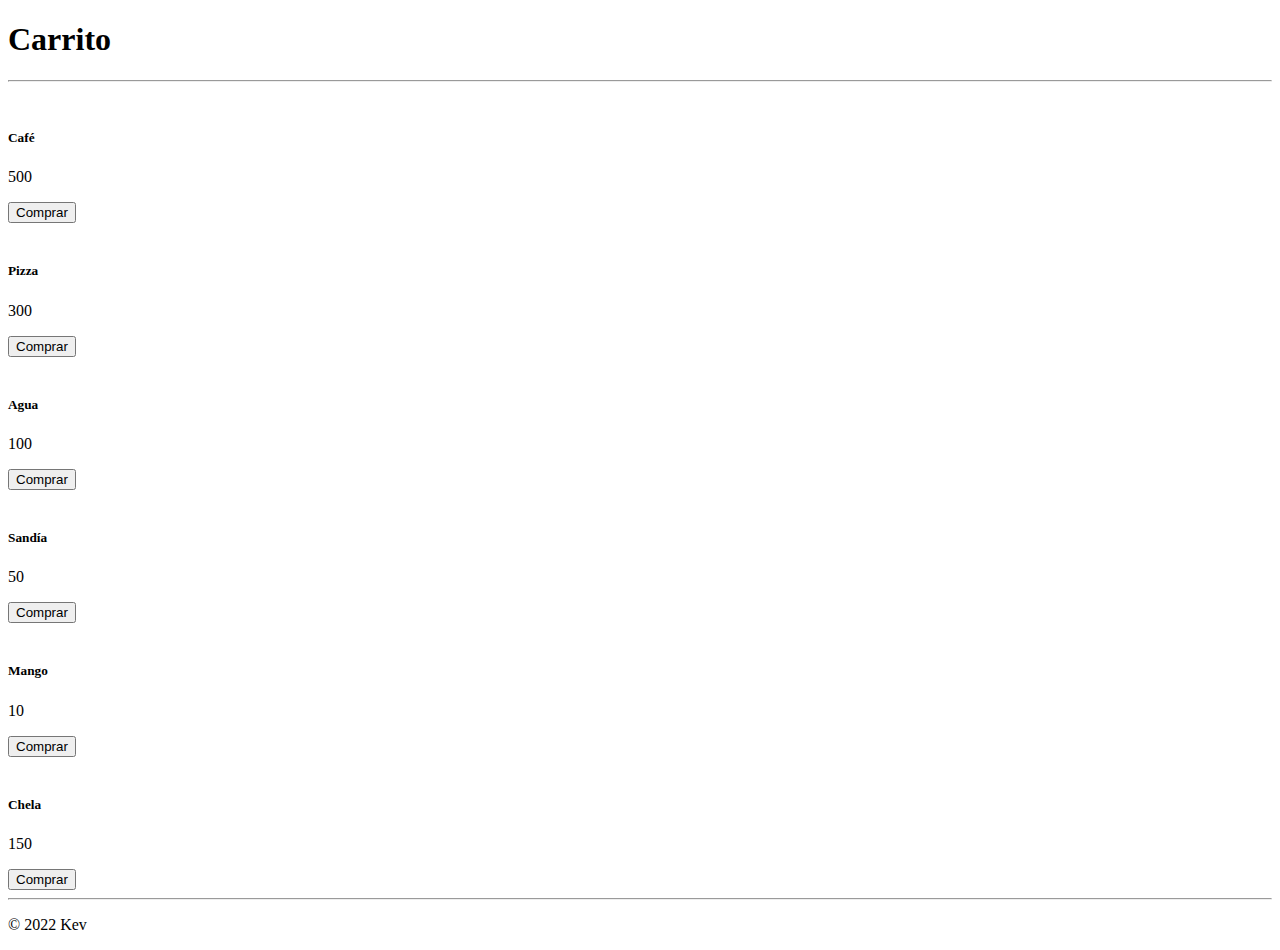
==== index.html @ 33c88e66 "cree un nuevo proyecto de ventas de NTFs aplicando mis conocimientos con Js" ====
<!DOCTYPE html>
<html lang="en">
<head>
    <meta charset="UTF-8">
    <meta http-equiv="X-UA-Compatible" content="IE=edge">
    <meta name="viewport" content="width=device-width, initial-scale=1.0">
    <link href="https://cdn.jsdelivr.net/npm/bootstrap@5.0.2/dist/css/bootstrap.min.css" rel="stylesheet" integrity="sha384-EVSTQN3/azprG1Anm3QDgpJLIm9Nao0Yz1ztcQTwFspd3yD65VohhpuuCOmLASjC" crossorigin="anonymous">
    <title>STORE NFT</title>
</head>

<body>
    <div class="container">
        <h1>Carrito</h1>
        <hr>
        <div id="items" class="row"> <!--luego aqui va a ir mi CARD-->

        </div>

        <hr>
        <p class="text-center">&copy 2022 Kev</p>
    </div>

    <!-- CARD -->
    <template id="template-card">
        <div class="col-12 mb-2 col-md-4">
            <div class="card">
                <div class="card-body">
                    <img src="" alt="" class="card-img-top">
                    <h5>Titulo</h5>
                    <p>precio</p>
                    <button class="btn btn-dark">Comprar</button>
                </div>
            </div>
        </div>
    </template>

    <!-- template footer carrito -->
    <template id="template-footer">
        <th scope="row" colspan="2">Total productos</th>
        <td>10</td>
        <td>
            <button class="btn btn-danger btn-sm" id="vaciar-carrito"> vaciar todo </button>
        </td>
        <td class="font-weight-bold">$ <span>5000</span> </td>
    </template>
    
    <template id="template-carrito">
    <tr>
        <th scope="row">id</th>
        <td>Café</td>
        <td>1</td>
        <td>
            <button class="btn btn-info btn-sm"> + </button>
            <button class="btn btn-danger btn-sm"> - </button>
        </td>
        <td>$ <span>500</span></td>
    </tr>
    </template>


    <script src="./script/app.js"></script>
</body>
</html>
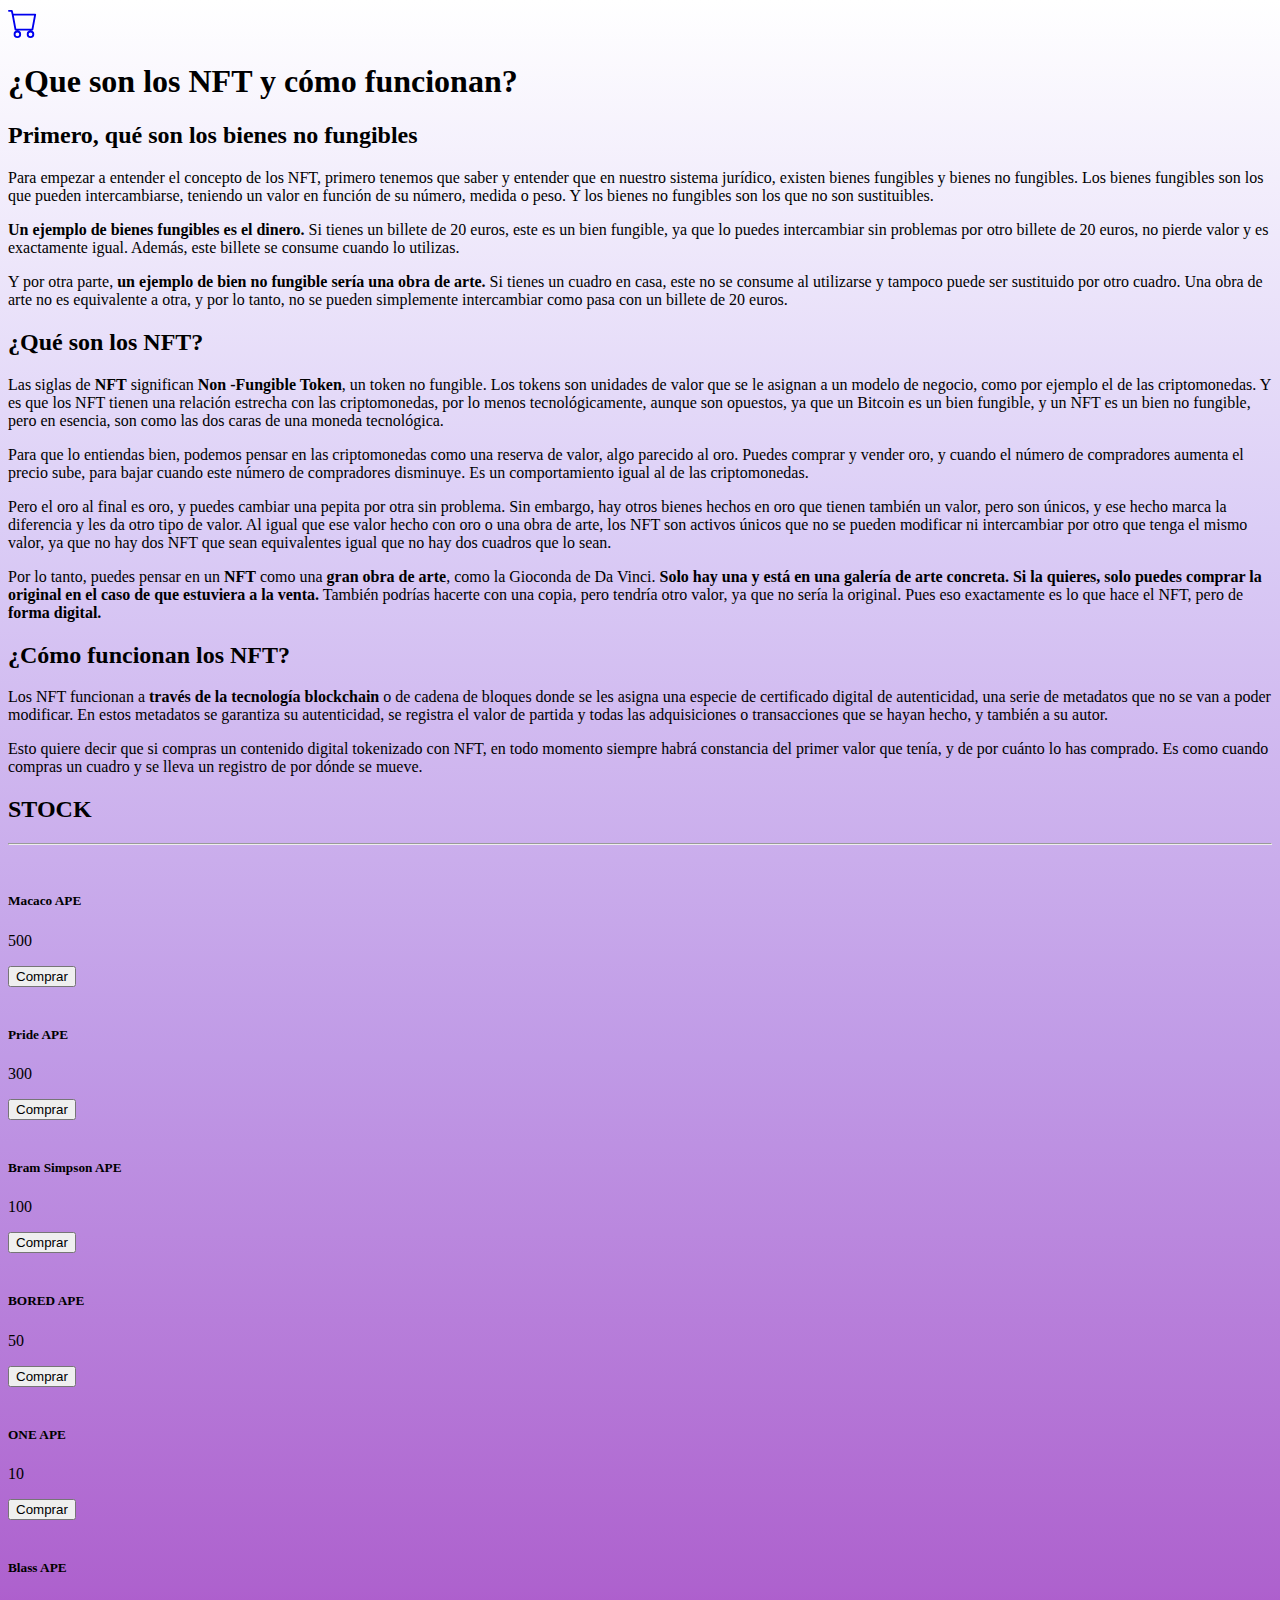
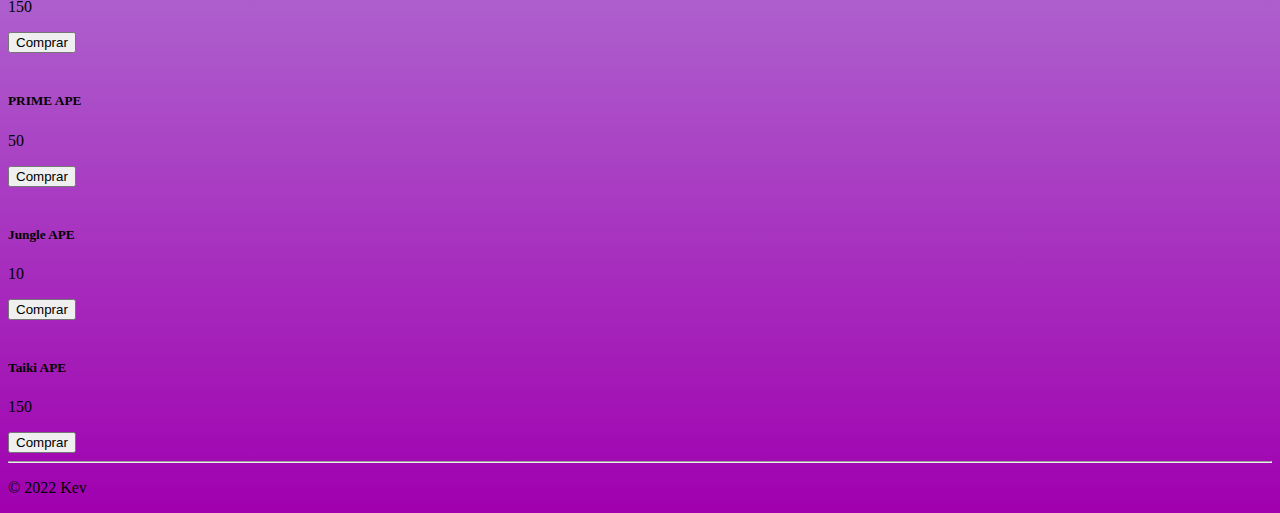
==== commit a35727d0: "agregue estilos e informacion sobre los NFTs, tambien edite el json para agregar mas cards" ====
--- a/index.html
+++ b/index.html
@@ -5,19 +5,53 @@
     <meta http-equiv="X-UA-Compatible" content="IE=edge">
     <meta name="viewport" content="width=device-width, initial-scale=1.0">
     <link href="https://cdn.jsdelivr.net/npm/bootstrap@5.0.2/dist/css/bootstrap.min.css" rel="stylesheet" integrity="sha384-EVSTQN3/azprG1Anm3QDgpJLIm9Nao0Yz1ztcQTwFspd3yD65VohhpuuCOmLASjC" crossorigin="anonymous">
+    <link rel="stylesheet" href="./styles/style.css">
     <title>STORE NFT</title>
 </head>
 
 <body>
+
+    <div id="navbar" class="container-fluid m-0 p-0">
+        <nav class="navbar navbar-light bg-light">
+            <div class="container">
+            <a class="navbar-brand" href="#">
+                <svg xmlns="http://www.w3.org/2000/svg" width="30" height="30" fill="currentColor" class="bi bi-cart" viewBox="0 0 16 16">
+                    <path d="M0 1.5A.5.5 0 0 1 .5 1H2a.5.5 0 0 1 .485.379L2.89 3H14.5a.5.5 0 0 1 .491.592l-1.5 8A.5.5 0 0 1 13 12H4a.5.5 0 0 1-.491-.408L2.01 3.607 1.61 2H.5a.5.5 0 0 1-.5-.5zM3.102 4l1.313 7h8.17l1.313-7H3.102zM5 12a2 2 0 1 0 0 4 2 2 0 0 0 0-4zm7 0a2 2 0 1 0 0 4 2 2 0 0 0 0-4zm-7 1a1 1 0 1 1 0 2 1 1 0 0 1 0-2zm7 0a1 1 0 1 1 0 2 1 1 0 0 1 0-2z"/>
+                </svg>
+            </a>
+            </div>
+        </nav>
+    </div>
+
     <div class="container">
-        <h1>Carrito</h1>
+        <section>
+        <h1 class="text-center mb-4">¿Que son los NFT y cómo funcionan?</h1>
+        <h2>Primero, qué son los bienes no fungibles</h2>
+        <p>Para empezar a entender el concepto de los NFT, primero tenemos que saber y entender que en nuestro sistema jurídico, existen bienes fungibles y bienes no fungibles. Los bienes fungibles son los que pueden intercambiarse, teniendo un valor en función de su número, medida o peso. Y los bienes no fungibles son los que no son sustituibles.</p>
+        <p> <b>Un ejemplo de bienes fungibles es el dinero.</b> Si tienes un billete de 20 euros, este es un bien fungible, ya que lo puedes intercambiar sin problemas por otro billete de 20 euros, no pierde valor y es exactamente igual. Además, este billete se consume cuando lo utilizas.</p>
+        <p> Y por otra parte, <b>un ejemplo de bien no fungible sería una obra de arte. </b> Si tienes un cuadro en casa, este no se consume al utilizarse y tampoco puede ser sustituido por otro cuadro. Una obra de arte no es equivalente a otra, y por lo tanto, no se pueden simplemente intercambiar como pasa con un billete de 20 euros.</p>
+
+        <h2>¿Qué son los NFT?</h2>
+        <p>Las siglas de <b>NFT</b> significan <b>Non -Fungible Token</b>, un token no fungible. Los tokens son unidades de valor que se le asignan a un modelo de negocio, como por ejemplo el de las criptomonedas. Y es que los NFT tienen una relación estrecha con las criptomonedas, por lo menos tecnológicamente, aunque son opuestos, ya que un Bitcoin es un bien fungible, y un NFT es un bien no fungible, pero en esencia, son como las dos caras de una moneda tecnológica.</p>
+        <p>Para que lo entiendas bien, podemos pensar en las criptomonedas como una reserva de valor, algo parecido al oro. Puedes comprar y vender oro, y cuando el número de compradores aumenta el precio sube, para bajar cuando este número de compradores disminuye. Es un comportamiento igual al de las criptomonedas.</p>
+        <p>Pero el oro al final es oro, y puedes cambiar una pepita por otra sin problema. Sin embargo, hay otros bienes hechos en oro que tienen también un valor, pero son únicos, y ese hecho marca la diferencia y les da otro tipo de valor. Al igual que ese valor hecho con oro o una obra de arte, los NFT son activos únicos que no se pueden modificar ni intercambiar por otro que tenga el mismo valor, ya que no hay dos NFT que sean equivalentes igual que no hay dos cuadros que lo sean.</p>
+        <p>Por lo tanto, puedes pensar en un <b>NFT</b> como una <b>gran obra de arte</b>, como la Gioconda de Da Vinci. <b>Solo hay una y está en una galería de arte concreta. Si la quieres, solo puedes comprar la original en el caso de que estuviera a la venta.</b>  También podrías hacerte con una copia, pero tendría otro valor, ya que no sería la original. Pues eso exactamente es lo que hace el NFT, pero de <b>forma digital.</b></p>
+        
+        <h2>¿Cómo funcionan los NFT?</h2>
+        <p>Los NFT funcionan a <b>través de la tecnología blockchain</b> o de cadena de bloques donde se les asigna una especie de certificado digital de autenticidad, una serie de metadatos que no se van a poder modificar. En estos metadatos se garantiza su autenticidad, se registra el valor de partida y todas las adquisiciones o transacciones que se hayan hecho, y también a su autor.</p>
+        <p>Esto quiere decir que si compras un contenido digital tokenizado con NFT, en todo momento siempre habrá constancia del primer valor que tenía, y de por cuánto lo has comprado. Es como cuando compras un cuadro y se lleva un registro de por dónde se mueve.</p>
+    </section>
+        
+
+
+        <h2 class="text-center">STOCK</h2>
         <hr>
-        <div id="items" class="row"> <!--luego aqui va a ir mi CARD-->
+        <div id="items" class="row"></div> <!--luego aqui va a ir mi CARD-->
+        <hr>
 
-        </div>
-
-        <hr>
-        <p class="text-center">&copy 2022 Kev</p>
+        <footer id="footer">
+            <p class="text-center text-light">&copy 2022 Kev</p>
+        </footer>
     </div>
 
     <!-- CARD -->
--- a/styles/style.css
+++ b/styles/style.css
@@ -0,0 +1,3 @@
+body{
+    background-image: linear-gradient(to bottom, #ffffff, #dbcdf6, #c09ae6, #ae62ce, #a000af);
+}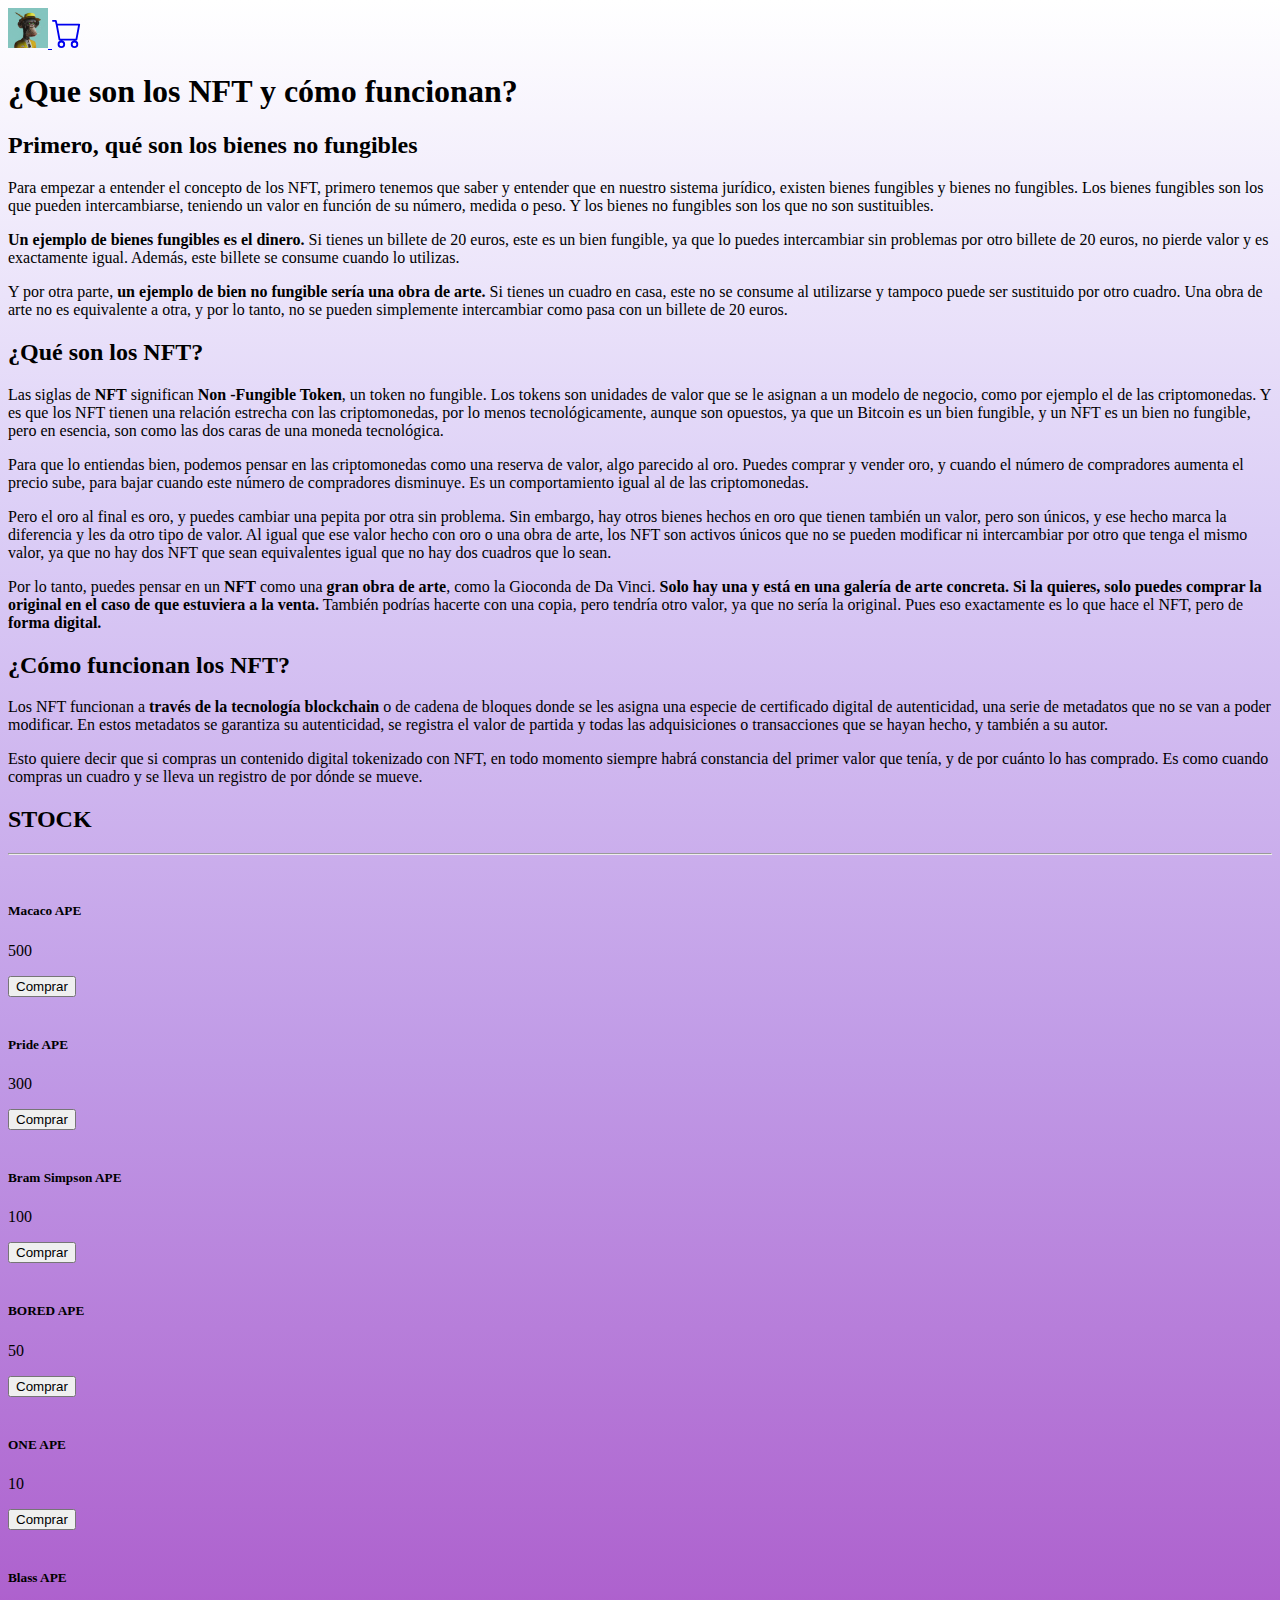
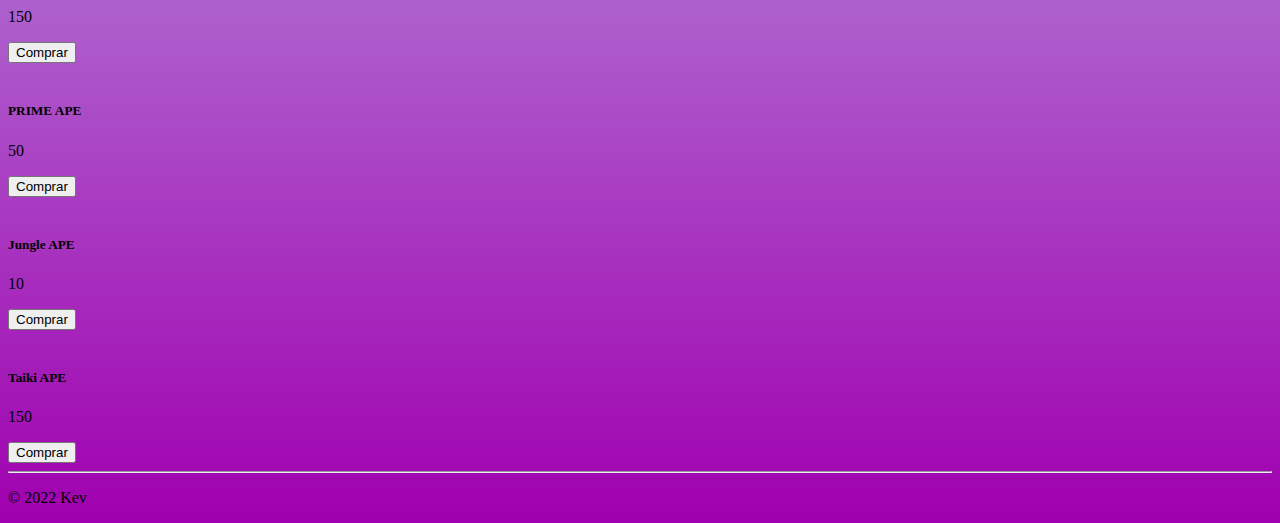
==== commit 5a403c26: "agregue mas funciones y me faltan aun" ====
--- a/index.html
+++ b/index.html
@@ -6,6 +6,7 @@
     <meta name="viewport" content="width=device-width, initial-scale=1.0">
     <link href="https://cdn.jsdelivr.net/npm/bootstrap@5.0.2/dist/css/bootstrap.min.css" rel="stylesheet" integrity="sha384-EVSTQN3/azprG1Anm3QDgpJLIm9Nao0Yz1ztcQTwFspd3yD65VohhpuuCOmLASjC" crossorigin="anonymous">
     <link rel="stylesheet" href="./styles/style.css">
+    <!-- <link rel="ico" href="./images/nft2.jpeg"> -->
     <title>STORE NFT</title>
 </head>
 
@@ -14,7 +15,10 @@
     <div id="navbar" class="container-fluid m-0 p-0">
         <nav class="navbar navbar-light bg-light">
             <div class="container">
-            <a class="navbar-brand" href="#">
+                <a href="#">
+                    <img src="./images/nft2.jpeg" alt="logo nft" width="40px">
+                </a>
+            <a class="navbar-brand" href="./pages/carrito.html">
                 <svg xmlns="http://www.w3.org/2000/svg" width="30" height="30" fill="currentColor" class="bi bi-cart" viewBox="0 0 16 16">
                     <path d="M0 1.5A.5.5 0 0 1 .5 1H2a.5.5 0 0 1 .485.379L2.89 3H14.5a.5.5 0 0 1 .491.592l-1.5 8A.5.5 0 0 1 13 12H4a.5.5 0 0 1-.491-.408L2.01 3.607 1.61 2H.5a.5.5 0 0 1-.5-.5zM3.102 4l1.313 7h8.17l1.313-7H3.102zM5 12a2 2 0 1 0 0 4 2 2 0 0 0 0-4zm7 0a2 2 0 1 0 0 4 2 2 0 0 0 0-4zm-7 1a1 1 0 1 1 0 2 1 1 0 0 1 0-2zm7 0a1 1 0 1 1 0 2 1 1 0 0 1 0-2z"/>
                 </svg>
@@ -46,7 +50,7 @@
 
         <h2 class="text-center">STOCK</h2>
         <hr>
-        <div id="items" class="row"></div> <!--luego aqui va a ir mi CARD-->
+        <div id="cards" class="row"></div> <!--luego aqui va a ir mi CARD-->
         <hr>
 
         <footer id="footer">
@@ -68,29 +72,6 @@
         </div>
     </template>
 
-    <!-- template footer carrito -->
-    <template id="template-footer">
-        <th scope="row" colspan="2">Total productos</th>
-        <td>10</td>
-        <td>
-            <button class="btn btn-danger btn-sm" id="vaciar-carrito"> vaciar todo </button>
-        </td>
-        <td class="font-weight-bold">$ <span>5000</span> </td>
-    </template>
-    
-    <template id="template-carrito">
-    <tr>
-        <th scope="row">id</th>
-        <td>Café</td>
-        <td>1</td>
-        <td>
-            <button class="btn btn-info btn-sm"> + </button>
-            <button class="btn btn-danger btn-sm"> - </button>
-        </td>
-        <td>$ <span>500</span></td>
-    </tr>
-    </template>
-
 
     <script src="./script/app.js"></script>
 </body>
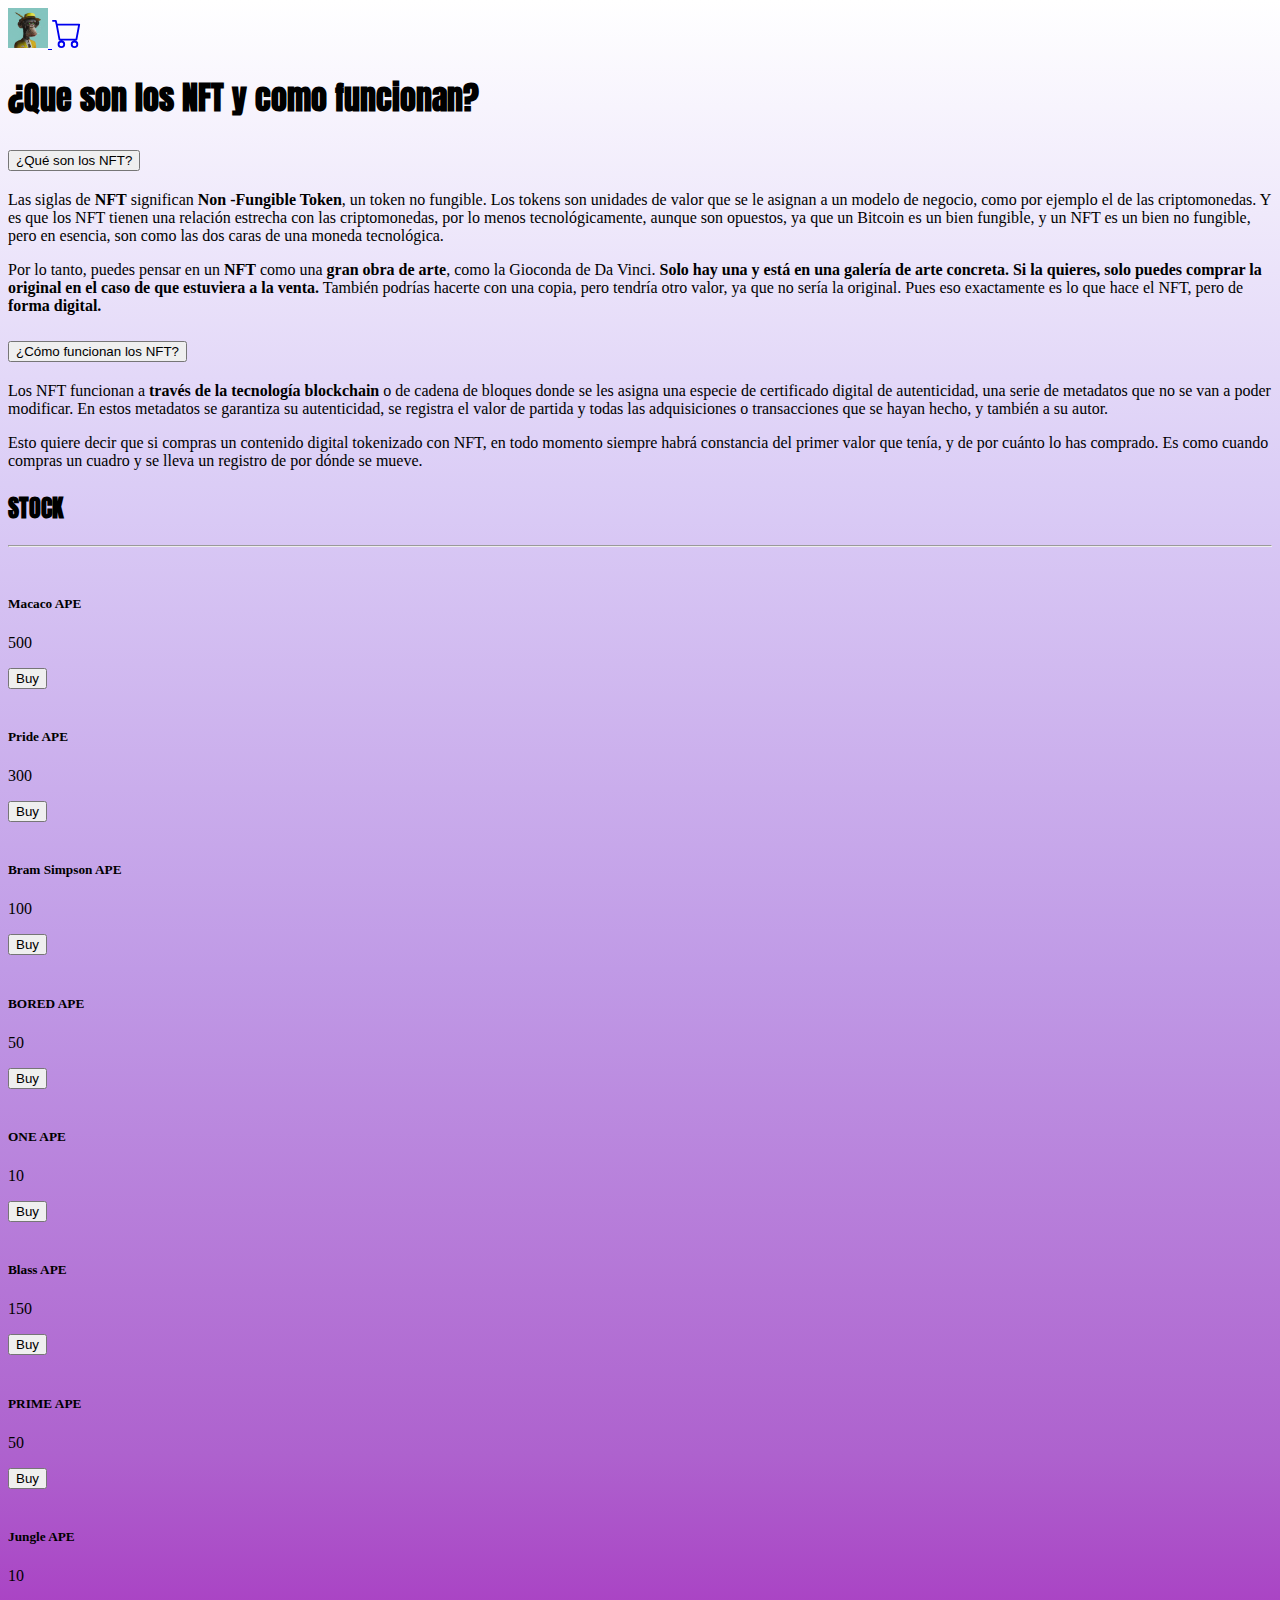
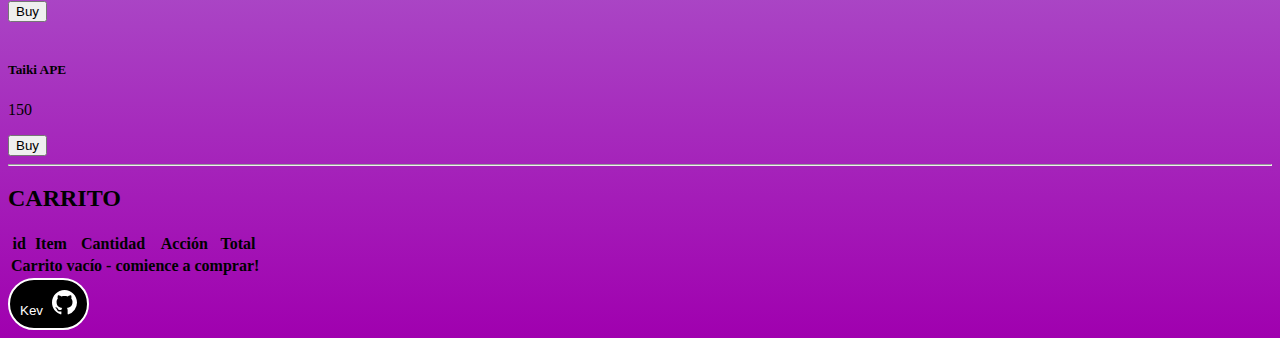
==== commit 522c7337: "Termine el proyecto agregando mas funciones y poniendo un archivo .ico, aniadi tambien un acordion p" ====
--- a/index.html
+++ b/index.html
@@ -6,7 +6,10 @@
     <meta name="viewport" content="width=device-width, initial-scale=1.0">
     <link href="https://cdn.jsdelivr.net/npm/bootstrap@5.0.2/dist/css/bootstrap.min.css" rel="stylesheet" integrity="sha384-EVSTQN3/azprG1Anm3QDgpJLIm9Nao0Yz1ztcQTwFspd3yD65VohhpuuCOmLASjC" crossorigin="anonymous">
     <link rel="stylesheet" href="./styles/style.css">
-    <!-- <link rel="ico" href="./images/nft2.jpeg"> -->
+    <link rel="preconnect" href="https://fonts.googleapis.com">
+    <link rel="preconnect" href="https://fonts.gstatic.com" crossorigin>
+    <link href="https://fonts.googleapis.com/css2?family=Anton&display=swap" rel="stylesheet">
+    <link rel="icon" href="./images/nft2.ico">
     <title>STORE NFT</title>
 </head>
 
@@ -18,7 +21,7 @@
                 <a href="#">
                     <img src="./images/nft2.jpeg" alt="logo nft" width="40px">
                 </a>
-            <a class="navbar-brand" href="./pages/carrito.html">
+            <a class="navbar-brand" href="#cars">
                 <svg xmlns="http://www.w3.org/2000/svg" width="30" height="30" fill="currentColor" class="bi bi-cart" viewBox="0 0 16 16">
                     <path d="M0 1.5A.5.5 0 0 1 .5 1H2a.5.5 0 0 1 .485.379L2.89 3H14.5a.5.5 0 0 1 .491.592l-1.5 8A.5.5 0 0 1 13 12H4a.5.5 0 0 1-.491-.408L2.01 3.607 1.61 2H.5a.5.5 0 0 1-.5-.5zM3.102 4l1.313 7h8.17l1.313-7H3.102zM5 12a2 2 0 1 0 0 4 2 2 0 0 0 0-4zm7 0a2 2 0 1 0 0 4 2 2 0 0 0 0-4zm-7 1a1 1 0 1 1 0 2 1 1 0 0 1 0-2zm7 0a1 1 0 1 1 0 2 1 1 0 0 1 0-2z"/>
                 </svg>
@@ -29,50 +32,115 @@
 
     <div class="container">
         <section>
-        <h1 class="text-center mb-4">¿Que son los NFT y cómo funcionan?</h1>
-        <h2>Primero, qué son los bienes no fungibles</h2>
-        <p>Para empezar a entender el concepto de los NFT, primero tenemos que saber y entender que en nuestro sistema jurídico, existen bienes fungibles y bienes no fungibles. Los bienes fungibles son los que pueden intercambiarse, teniendo un valor en función de su número, medida o peso. Y los bienes no fungibles son los que no son sustituibles.</p>
-        <p> <b>Un ejemplo de bienes fungibles es el dinero.</b> Si tienes un billete de 20 euros, este es un bien fungible, ya que lo puedes intercambiar sin problemas por otro billete de 20 euros, no pierde valor y es exactamente igual. Además, este billete se consume cuando lo utilizas.</p>
-        <p> Y por otra parte, <b>un ejemplo de bien no fungible sería una obra de arte. </b> Si tienes un cuadro en casa, este no se consume al utilizarse y tampoco puede ser sustituido por otro cuadro. Una obra de arte no es equivalente a otra, y por lo tanto, no se pueden simplemente intercambiar como pasa con un billete de 20 euros.</p>
+            <h1 id="title1" class="text-center mt-4 mb-4 fw-bold">¿Que son los NFT y como funcionan?</h1>
+            <div class="accordion" id="accordionExample">
+                <div class="accordion-item">
+                    <h2 class="accordion-header" id="headingOne">
+                    <button class="accordion-button fw-bold" type="button" data-bs-toggle="collapse" data-bs-target="#collapseOne" aria-expanded="true" aria-controls="collapseOne">
+                        ¿Qué son los NFT?
+                    </button>
+                    </h2>
+                    <div id="collapseOne" class="accordion-collapse collapse show" aria-labelledby="headingOne" data-bs-parent="#accordionExample">
+                        <div class="accordion-body">
+                            <p>Las siglas de <b>NFT</b> significan <b>Non -Fungible Token</b>, un token no fungible. Los tokens son unidades de valor que se le asignan a un modelo de negocio, como por ejemplo el de las criptomonedas. Y es que los NFT tienen una relación estrecha con las criptomonedas, por lo menos tecnológicamente, aunque son opuestos, ya que un Bitcoin es un bien fungible, y un NFT es un bien no fungible, pero en esencia, son como las dos caras de una moneda tecnológica.</p>
+                            <p>Por lo tanto, puedes pensar en un <b>NFT</b> como una <b>gran obra de arte</b>, como la Gioconda de Da Vinci. <b>Solo hay una y está en una galería de arte concreta. Si la quieres, solo puedes comprar la original en el caso de que estuviera a la venta.</b>  También podrías hacerte con una copia, pero tendría otro valor, ya que no sería la original. Pues eso exactamente es lo que hace el NFT, pero de <b>forma digital.</b></p>
+                        </div>
+                    </div>
+                </div>
+                <div class="accordion-item">
+                    <h2 class="accordion-header" id="headingTwo">
+                    <button class="accordion-button collapsed fw-bold" type="button" data-bs-toggle="collapse" data-bs-target="#collapseTwo" aria-expanded="false" aria-controls="collapseTwo">
+                        ¿Cómo funcionan los NFT?
+                    </button>
+                    </h2>
+                    <div id="collapseTwo" class="accordion-collapse collapse" aria-labelledby="headingTwo" data-bs-parent="#accordionExample">
+                        <div class="accordion-body">
+                            <p>Los NFT funcionan a <b>través de la tecnología blockchain</b> o de cadena de bloques donde se les asigna una especie de certificado digital de autenticidad, una serie de metadatos que no se van a poder modificar. En estos metadatos se garantiza su autenticidad, se registra el valor de partida y todas las adquisiciones o transacciones que se hayan hecho, y también a su autor.</p>
+                            <p>Esto quiere decir que si compras un contenido digital tokenizado con NFT, en todo momento siempre habrá constancia del primer valor que tenía, y de por cuánto lo has comprado. Es como cuando compras un cuadro y se lleva un registro de por dónde se mueve.</p>
+                        </div>
+                    </div>
+                </div>
+            </div>
+        </section>
 
-        <h2>¿Qué son los NFT?</h2>
-        <p>Las siglas de <b>NFT</b> significan <b>Non -Fungible Token</b>, un token no fungible. Los tokens son unidades de valor que se le asignan a un modelo de negocio, como por ejemplo el de las criptomonedas. Y es que los NFT tienen una relación estrecha con las criptomonedas, por lo menos tecnológicamente, aunque son opuestos, ya que un Bitcoin es un bien fungible, y un NFT es un bien no fungible, pero en esencia, son como las dos caras de una moneda tecnológica.</p>
-        <p>Para que lo entiendas bien, podemos pensar en las criptomonedas como una reserva de valor, algo parecido al oro. Puedes comprar y vender oro, y cuando el número de compradores aumenta el precio sube, para bajar cuando este número de compradores disminuye. Es un comportamiento igual al de las criptomonedas.</p>
-        <p>Pero el oro al final es oro, y puedes cambiar una pepita por otra sin problema. Sin embargo, hay otros bienes hechos en oro que tienen también un valor, pero son únicos, y ese hecho marca la diferencia y les da otro tipo de valor. Al igual que ese valor hecho con oro o una obra de arte, los NFT son activos únicos que no se pueden modificar ni intercambiar por otro que tenga el mismo valor, ya que no hay dos NFT que sean equivalentes igual que no hay dos cuadros que lo sean.</p>
-        <p>Por lo tanto, puedes pensar en un <b>NFT</b> como una <b>gran obra de arte</b>, como la Gioconda de Da Vinci. <b>Solo hay una y está en una galería de arte concreta. Si la quieres, solo puedes comprar la original en el caso de que estuviera a la venta.</b>  También podrías hacerte con una copia, pero tendría otro valor, ya que no sería la original. Pues eso exactamente es lo que hace el NFT, pero de <b>forma digital.</b></p>
-        
-        <h2>¿Cómo funcionan los NFT?</h2>
-        <p>Los NFT funcionan a <b>través de la tecnología blockchain</b> o de cadena de bloques donde se les asigna una especie de certificado digital de autenticidad, una serie de metadatos que no se van a poder modificar. En estos metadatos se garantiza su autenticidad, se registra el valor de partida y todas las adquisiciones o transacciones que se hayan hecho, y también a su autor.</p>
-        <p>Esto quiere decir que si compras un contenido digital tokenizado con NFT, en todo momento siempre habrá constancia del primer valor que tenía, y de por cuánto lo has comprado. Es como cuando compras un cuadro y se lleva un registro de por dónde se mueve.</p>
-    </section>
-        
-
-
-        <h2 class="text-center">STOCK</h2>
+        <h2 id="stock" class="text-center mt-3 fw-bold">STOCK</h2>
         <hr>
         <div id="cards" class="row"></div> <!--luego aqui va a ir mi CARD-->
         <hr>
 
-        <footer id="footer">
-            <p class="text-center text-light">&copy 2022 Kev</p>
+        <h2 id="cars" class="text-center text-light">CARRITO</h2>
+
+        <table class="table bg-light p-2">
+            <thead>
+                <tr>
+                    <th scope="col">id</th>
+                    <th scope="col">Item</th>
+                    <th scope="col">Cantidad</th>
+                    <th scope="col">Acción</th>
+                    <th scope="col">Total</th>
+                </tr>
+            </thead>
+            <tbody id="items"></tbody>
+            <tfoot>
+                <tr id="footer"> <!--Aqui se va a pintar mi footer-->
+                    <th scope="row" colspan="5">Carrito vacío - comience a comprar!</th>
+                </tr>
+            </tfoot>
+        </table>
+
+        <footer class="footer text-center">
+            <a href="https://github.com/kevinserrano01" target="_blank">
+                <button id="footerKev">
+                    Kev
+                    <svg xmlns="http://www.w3.org/2000/svg" width="25" height="25" fill="currentColor" class="bi bi-github" viewBox="0 0 16 16">
+                        <path d="M8 0C3.58 0 0 3.58 0 8c0 3.54 2.29 6.53 5.47 7.59.4.07.55-.17.55-.38 0-.19-.01-.82-.01-1.49-2.01.37-2.53-.49-2.69-.94-.09-.23-.48-.94-.82-1.13-.28-.15-.68-.52-.01-.53.63-.01 1.08.58 1.23.82.72 1.21 1.87.87 2.33.66.07-.52.28-.87.51-1.07-1.78-.2-3.64-.89-3.64-3.95 0-.87.31-1.59.82-2.15-.08-.2-.36-1.02.08-2.12 0 0 .67-.21 2.2.82.64-.18 1.32-.27 2-.27.68 0 1.36.09 2 .27 1.53-1.04 2.2-.82 2.2-.82.44 1.1.16 1.92.08 2.12.51.56.82 1.27.82 2.15 0 3.07-1.87 3.75-3.65 3.95.29.25.54.73.54 1.48 0 1.07-.01 1.93-.01 2.2 0 .21.15.46.55.38A8.012 8.012 0 0 0 16 8c0-4.42-3.58-8-8-8z"/>
+                    </svg>
+                </button>
+            </a>
         </footer>
     </div>
 
-    <!-- CARD -->
+    <!-- TEMPLATE FOOTER -->
+    <template id="template-footer">
+        <th scope="row" colspan="2">Total productos</th>
+        <td>10</td>
+        <td>
+            <button class="btn btn-danger btn-sm" id="vaciar-carrito">
+                vaciar todo
+            </button>
+        </td>
+        <td class="font-weight-bold">$ <span>5000</span></td>
+    </template>
+    
+    <!-- TEMPLATE CARRITO -->
+    <template id="template-carrito">
+    <tr>
+        <th scope="row">id</th>
+        <td>Café</td>
+        <td>1</td>
+        <td>
+            <button class="btn btn-info btn-sm"> + </button>
+            <button class="btn btn-danger btn-sm"> - </button>
+        </td>
+        <td>$ <span>500</span></td>
+    </tr>
+    </template>
+
+    <!-- CARDS -->
     <template id="template-card">
-        <div class="col-12 mb-2 col-md-4">
+        <div class="col-12 col-md-4 mb-2">
             <div class="card">
                 <div class="card-body">
                     <img src="" alt="" class="card-img-top">
                     <h5>Titulo</h5>
                     <p>precio</p>
-                    <button class="btn btn-dark">Comprar</button>
+                        <button class="btn btn-success ">Buy</button>
                 </div>
             </div>
         </div>
     </template>
 
-
     <script src="./script/app.js"></script>
+    <script src="https://cdn.jsdelivr.net/npm/bootstrap@5.0.2/dist/js/bootstrap.bundle.min.js" integrity="sha384-MrcW6ZMFYlzcLA8Nl+NtUVF0sA7MsXsP1UyJoMp4YLEuNSfAP+JcXn/tWtIaxVXM" crossorigin="anonymous"></script>
 </body>
 </html>--- a/styles/style.css
+++ b/styles/style.css
@@ -1,3 +1,25 @@
 body{
     background-image: linear-gradient(to bottom, #ffffff, #dbcdf6, #c09ae6, #ae62ce, #a000af);
+}
+
+#title1{
+    font-family: 'Anton', sans-serif;
+}
+
+#stock{
+    font-family: 'Anton', sans-serif;
+}
+
+#footerKev{
+    border: 2px solid #ffffff;
+    border-radius: 40px;
+    padding: 10px;
+    background-color: #000000;
+    color: white;
+    font-family:'Gill Sans', 'Gill Sans MT', Calibri, 'Trebuchet MS', sans-serif;
+}
+
+.bi-github{
+    color: #ffffff;
+    margin-left: 5px;
 }